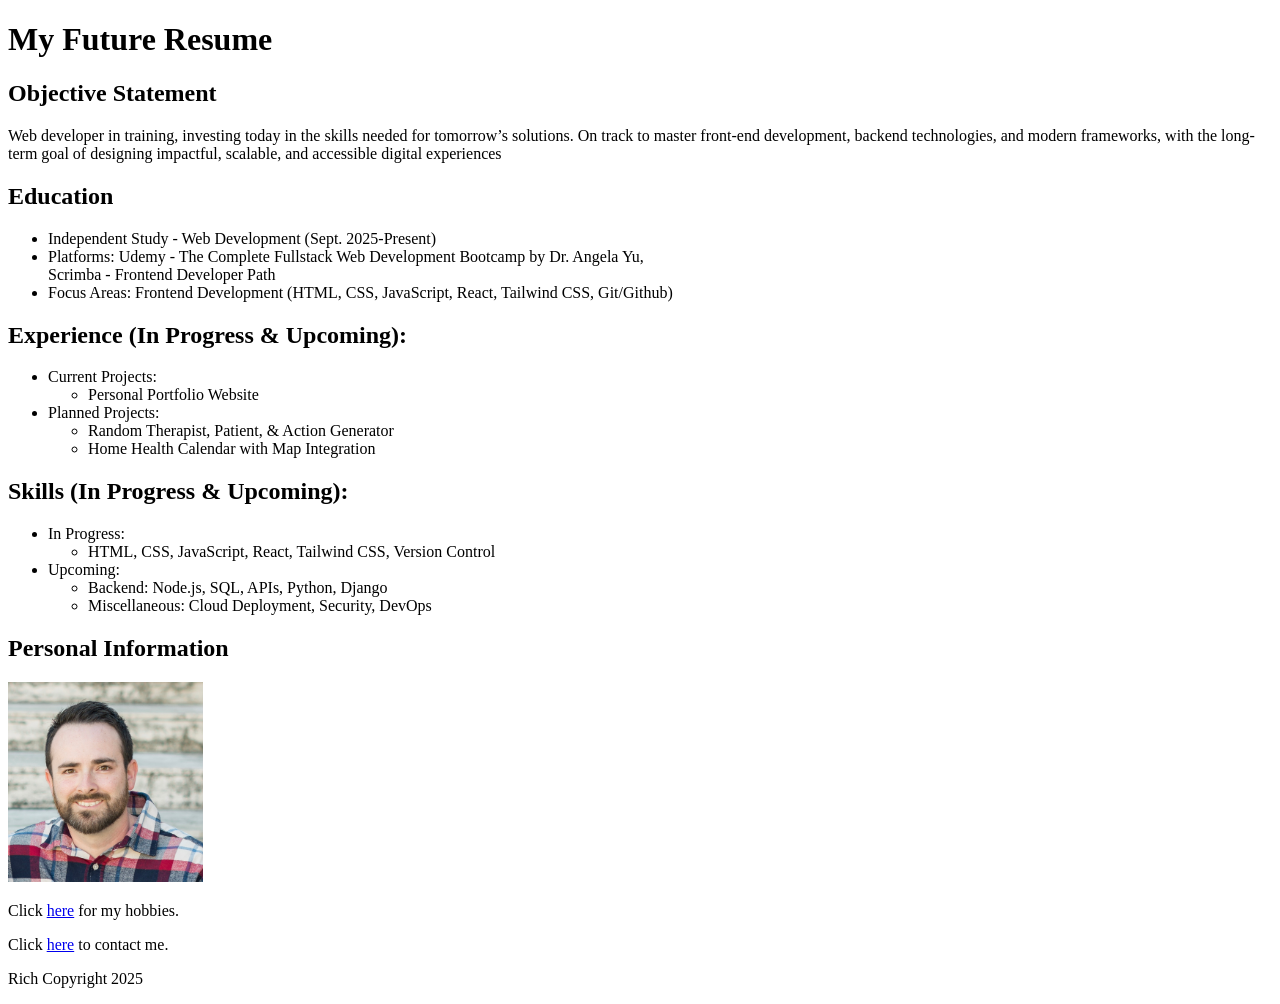
==== index.html @ f3c5cf63 "Add files via upload" ====
<!DOCTYPE html>
<html lang="en">
<head>
    <meta charset="UTF-8">
    <meta name="viewport" content="width=device-width, initial-scale=1.0">
    <title>My Resume</title>
</head>
<body>
    <h1>My Future Resume</h1>
    <h2>Objective Statement</h2>
    <p>Web developer in training, investing today in the skills needed for tomorrow’s solutions. 
        On track to master front-end development, backend technologies, and modern frameworks, 
        with the long-term goal of designing impactful, scalable, and accessible digital experiences</p>
    <h2>Education</h2>
    <ul>
        <li>Independent Study - Web Development (Sept. 2025-Present)</li>
        <li>Platforms: Udemy - The Complete Fullstack Web Development Bootcamp by Dr. Angela Yu,<br> Scrimba - Frontend Developer Path</li>
        <li>Focus Areas: Frontend Development (HTML, CSS, JavaScript, React, Tailwind CSS, Git/Github)</li>
    </ul>
    <h2>Experience (In Progress & Upcoming):</h2>
    <ul>
        <li>Current Projects:
            <ul>
                <li>Personal Portfolio Website</li>
            </ul>
        </li>
        <li>Planned Projects:
            <ul>
                <li>Random Therapist, Patient, & Action Generator</li>
                <li>Home Health Calendar with Map Integration</li>
            </ul>
        </li>
    </ul>
    <h2>Skills (In Progress & Upcoming):</h2>
    <ul>
        <li>In Progress:
            <ul>
                <li>HTML, CSS, JavaScript, React, Tailwind CSS, Version Control</li>
            </ul>
        </li>
        <li>Upcoming:
            <ul>
                <li>Backend: Node.js, SQL, APIs, Python, Django</li>
                <li>Miscellaneous: Cloud Deployment, Security, DevOps</li>
            </ul>
        </li>
    </ul>
    <h2>Personal Information</h2>
    <img src="./assets/images/headshot.jpg" height="200">
    <p>Click <a href="./hobbies.html">here</a> for my hobbies.</p>
    <p>Click <a href="./contact.html">here</a> to contact me.</p>
    <footer>
        <p>Rich Copyright 2025</p>
    </footer>
</body>
</html>
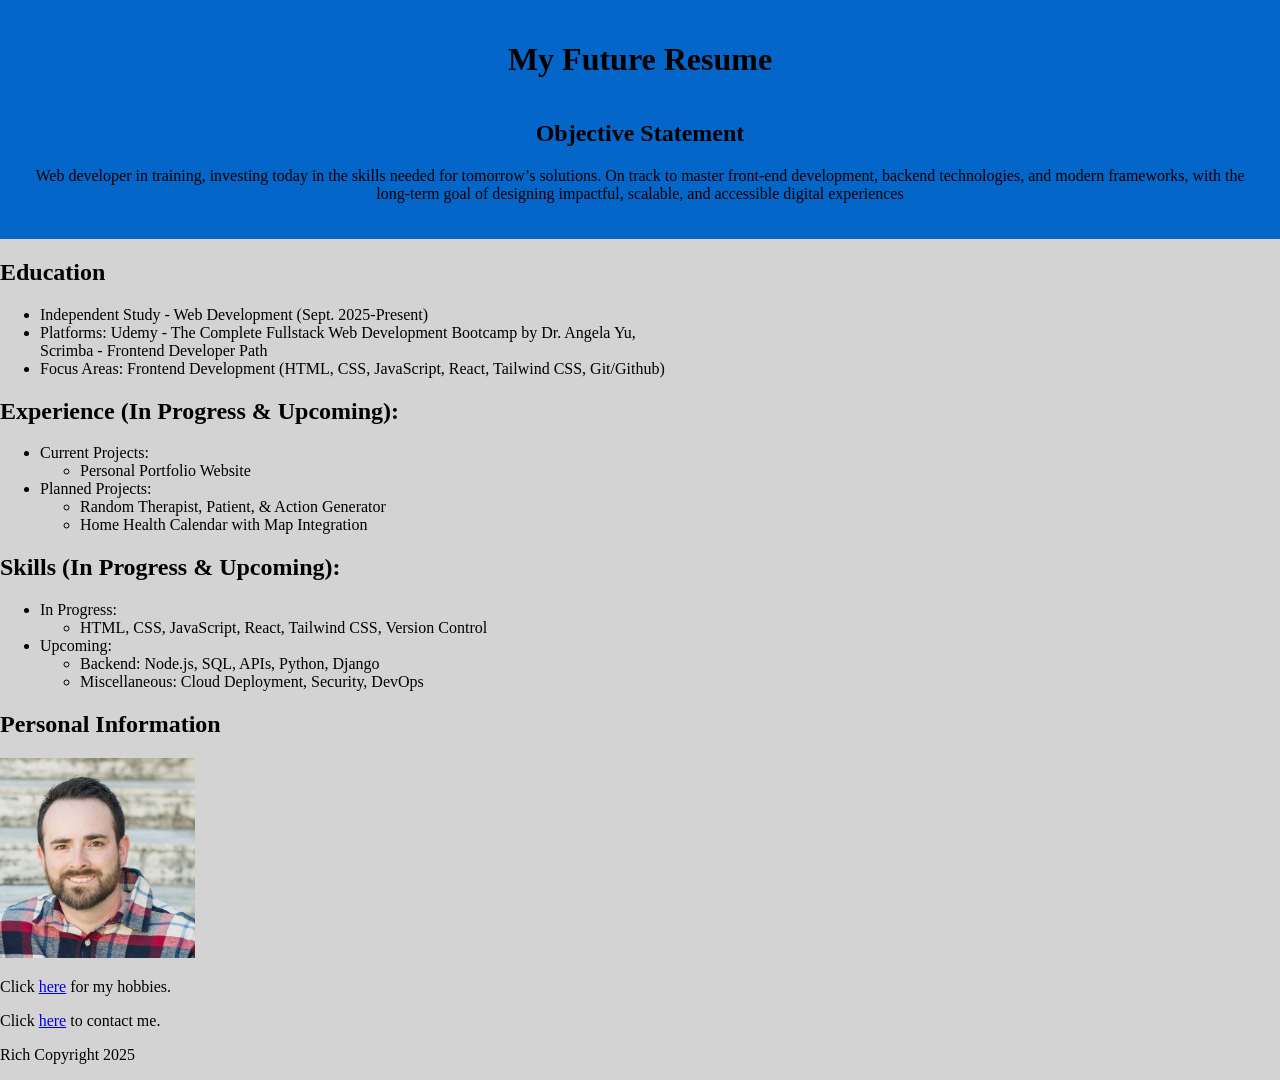
==== commit e52f48ce: "Initiating CSS" ====
--- a/index.html
+++ b/index.html
@@ -3,14 +3,17 @@
 <head>
     <meta charset="UTF-8">
     <meta name="viewport" content="width=device-width, initial-scale=1.0">
+    <link rel="stylesheet" href="styles.css">
     <title>My Resume</title>
 </head>
 <body>
-    <h1>My Future Resume</h1>
-    <h2>Objective Statement</h2>
-    <p>Web developer in training, investing today in the skills needed for tomorrow’s solutions. 
-        On track to master front-end development, backend technologies, and modern frameworks, 
-        with the long-term goal of designing impactful, scalable, and accessible digital experiences</p>
+    <div class="heading">
+        <h1 id="title">My Future Resume</h1>
+        <h2>Objective Statement</h2>
+        <p>Web developer in training, investing today in the skills needed for tomorrow’s solutions. 
+            On track to master front-end development, backend technologies, and modern frameworks, 
+            with the long-term goal of designing impactful, scalable, and accessible digital experiences</p>
+    </div>
     <h2>Education</h2>
     <ul>
         <li>Independent Study - Web Development (Sept. 2025-Present)</li>
--- a/styles.css
+++ b/styles.css
@@ -0,0 +1,14 @@
+body {
+    background-color: lightgrey;
+    margin: 0;
+}
+
+.heading {
+    text-align: center;
+    background-color: #0466c8;
+    padding: 20px;
+}
+
+#title {
+    padding-bottom: 20px;
+}
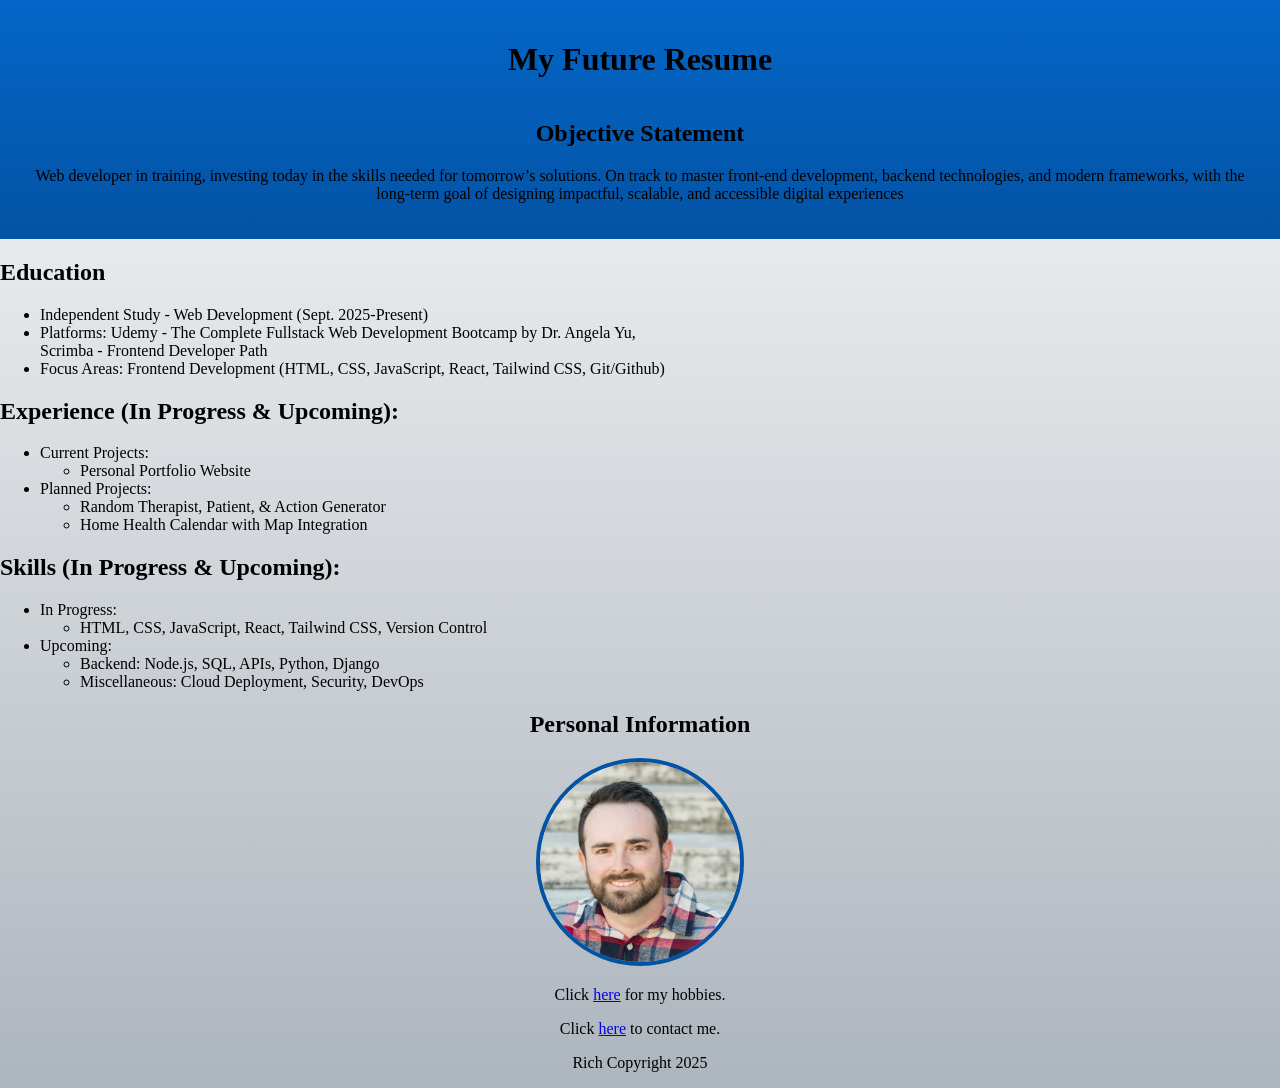
==== commit 7f09420b: "Adding background gradient and centering personal info." ====
--- a/index.html
+++ b/index.html
@@ -48,10 +48,12 @@
             </ul>
         </li>
     </ul>
-    <h2>Personal Information</h2>
-    <img src="./assets/images/headshot.jpg" height="200">
-    <p>Click <a href="./hobbies.html">here</a> for my hobbies.</p>
-    <p>Click <a href="./contact.html">here</a> to contact me.</p>
+    <div class="personal">
+        <h2>Personal Information</h2>
+        <img id="profile-img" src="./assets/images/headshot.jpg" alt="profile photo">
+        <p>Click <a href="./hobbies.html">here</a> for my hobbies.</p>
+        <p>Click <a href="./contact.html">here</a> to contact me.</p>
+    </div>
     <footer>
         <p>Rich Copyright 2025</p>
     </footer>
--- a/styles.css
+++ b/styles.css
@@ -1,14 +1,43 @@
 body {
-    background-color: lightgrey;
+    background: linear-gradient(#f8f9fa, #adb5bd);
     margin: 0;
 }
 
 .heading {
     text-align: center;
-    background-color: #0466c8;
+    background: linear-gradient(#0466c8, #0353a4);
     padding: 20px;
 }
 
 #title {
     padding-bottom: 20px;
+}
+
+.table {
+    margin: 50px;
+}
+
+.images {
+    width: 100%;
+    display: flex;
+    justify-content: space-around;
+    margin: 50px;
+}
+
+img {
+    width: 200px;
+    height: 200px;
+}
+
+.personal {
+    text-align: center;
+}
+
+#profile-img {
+    height: 200px;
+    border-radius: 50%;
+    border: 4px solid #0353a4;
+}
+footer {
+    text-align: center;
 }
